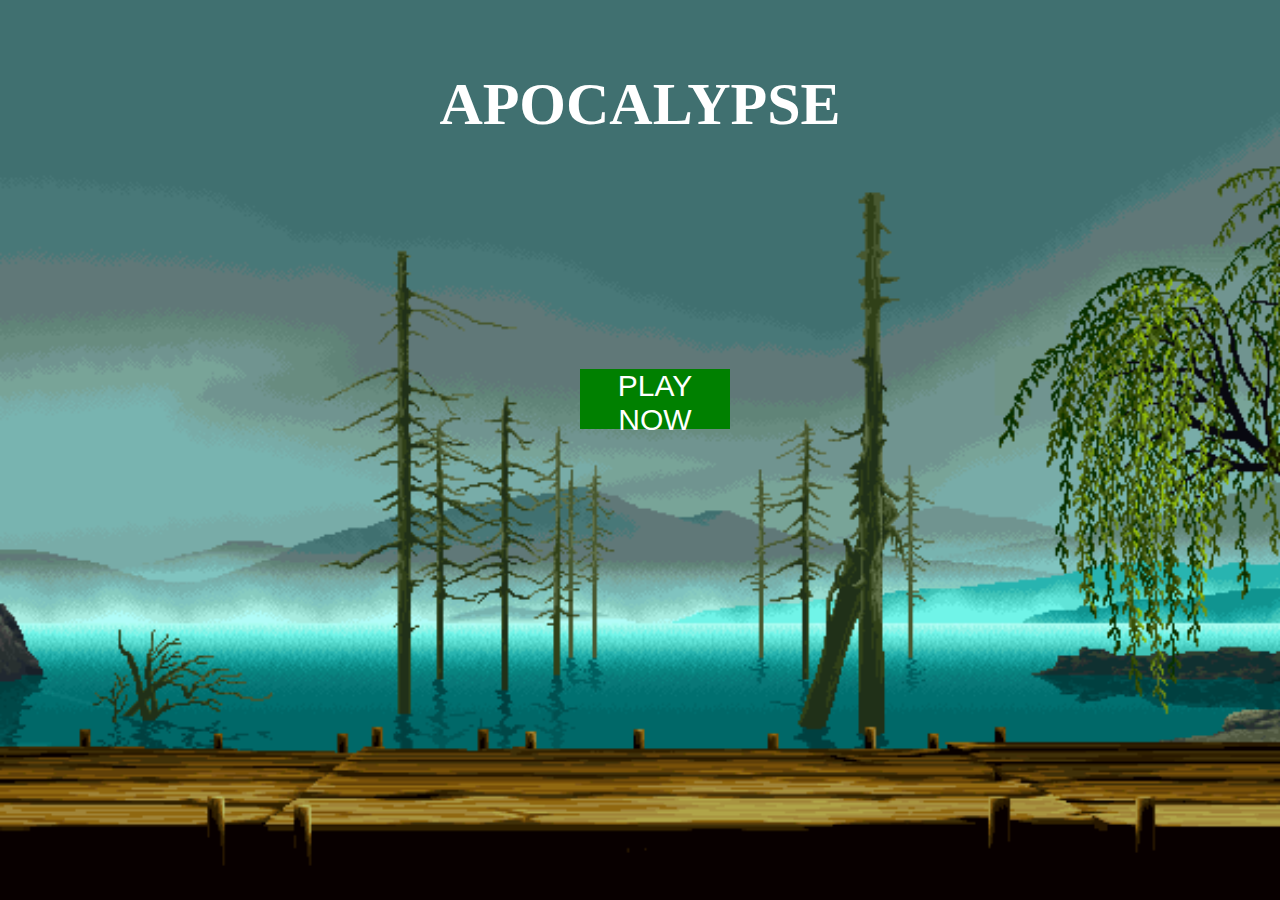
==== index.html @ 8b03f565 "ca-2" ====
<!DOCTYPE html>
<html lang="en">

<head>
    <meta charset="UTF-8">
    <meta name="viewport" content="width=device-width, initial-scale=1.0">
    <title>APOCALYPSE</title>
    <link rel="stylesheet" href="style.css">
    <!-- <style>
        * {
            margin: 0;
            padding: 0;
            box-sizing: border-box;
        }
        #main-container {
            width: 100%;
            height: 100vh;
            background-image: url(./Assets/bg.gif);
            background-position: center;
            background-size: cover;
            background-repeat: no-repeat;
        }

        h1{
        text-align: center;
        color: white;
        font-size: 60px;
        position: relative;
        top:70px;
        
    }
     #playButton{
        text-align: center;
        background-color: green;
        border:none;
        width:150px;
        height: 60px;
        color: white;
        font-family: Impact, Haettenschweiler, 'Arial Narrow Bold', sans-serif;
        font-size: 30px;
        position:relative;
        top:300px;
        left:580px;
    } 
    </style> -->
</head>

<body>
    <div id="main-container">

    <h1>APOCALYPSE</h1>
    <button id="playButton">PLAY NOW</button> 
    
</div>

</body>

</html>
---- style.css ----
* {
    margin: 0;
    padding: 0;
    box-sizing: border-box;
}
#main-container {
    width: 100%;
    height: 100vh;
    background-image: url(./Assets/bg.gif);
    background-position: center;
    background-size: cover;
    background-repeat: no-repeat;
}

h1{
text-align: center;
color: white;
font-size: 60px;
position: relative;
top:70px;

}
#playButton{
text-align: center;
background-color: green;
border:none;
width:150px;
height: 60px;
color: white;
font-family: Impact, Haettenschweiler, 'Arial Narrow Bold', sans-serif;
font-size: 30px;
position:relative;
top:300px;
left:580px;
}
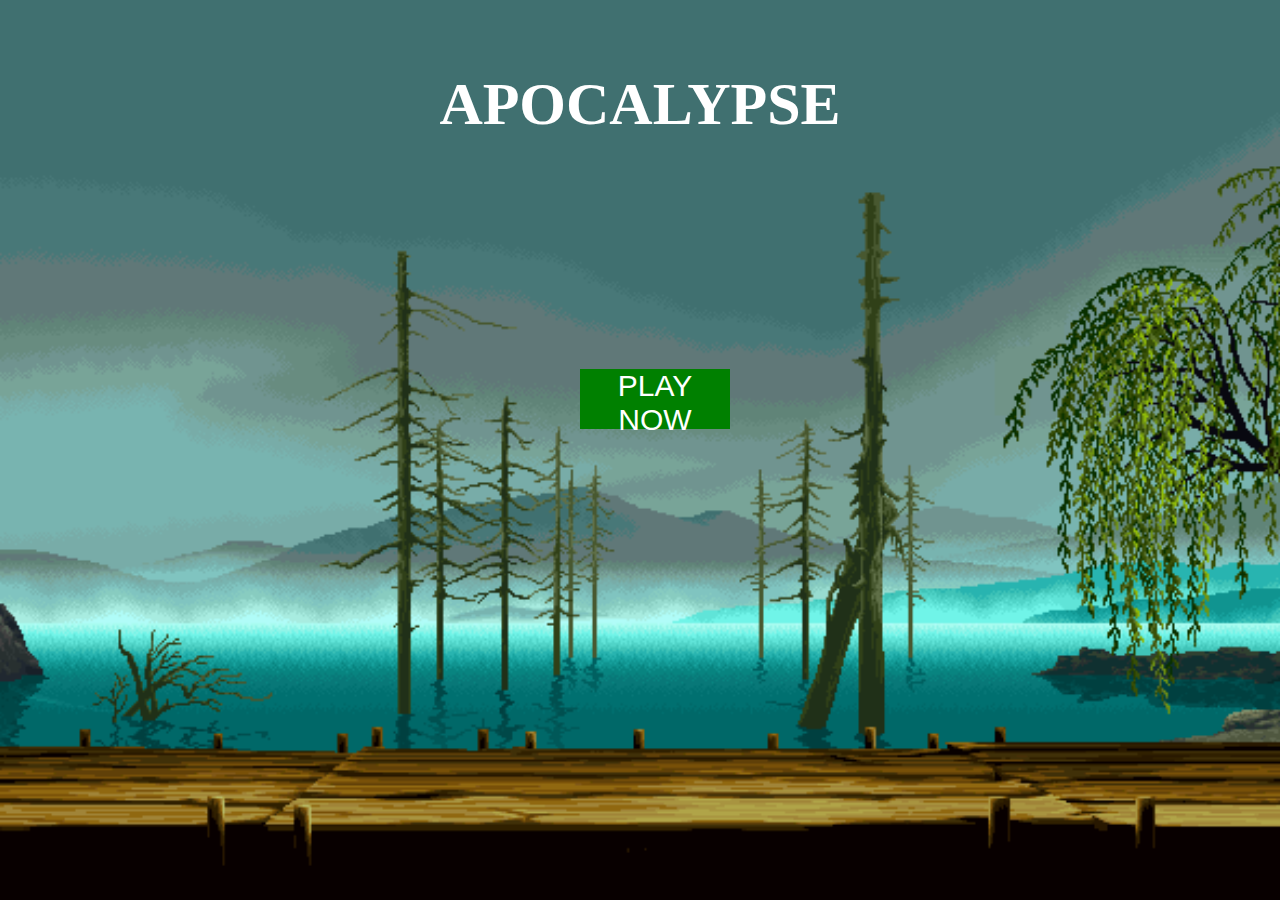
==== commit 9585699d: "ca-2 game development" ====
--- a/index.html
+++ b/index.html
@@ -6,43 +6,6 @@
     <meta name="viewport" content="width=device-width, initial-scale=1.0">
     <title>APOCALYPSE</title>
     <link rel="stylesheet" href="style.css">
-    <!-- <style>
-        * {
-            margin: 0;
-            padding: 0;
-            box-sizing: border-box;
-        }
-        #main-container {
-            width: 100%;
-            height: 100vh;
-            background-image: url(./Assets/bg.gif);
-            background-position: center;
-            background-size: cover;
-            background-repeat: no-repeat;
-        }
-
-        h1{
-        text-align: center;
-        color: white;
-        font-size: 60px;
-        position: relative;
-        top:70px;
-        
-    }
-     #playButton{
-        text-align: center;
-        background-color: green;
-        border:none;
-        width:150px;
-        height: 60px;
-        color: white;
-        font-family: Impact, Haettenschweiler, 'Arial Narrow Bold', sans-serif;
-        font-size: 30px;
-        position:relative;
-        top:300px;
-        left:580px;
-    } 
-    </style> -->
 </head>
 
 <body>
@@ -54,5 +17,15 @@
 </div>
 
 </body>
+<script>
+    var playButton=document.getElementById("playButton");
+    playButton.onclick=()=>{
+    window.location.href="./input.html"
+    }
+    var backgroundSound=new Audio("Audio/HEROICCC(chosic.com).mp3")
+    backgroundSound.play()
+    backgroundSound.loop=true;
+    
+</script>
 
 </html>